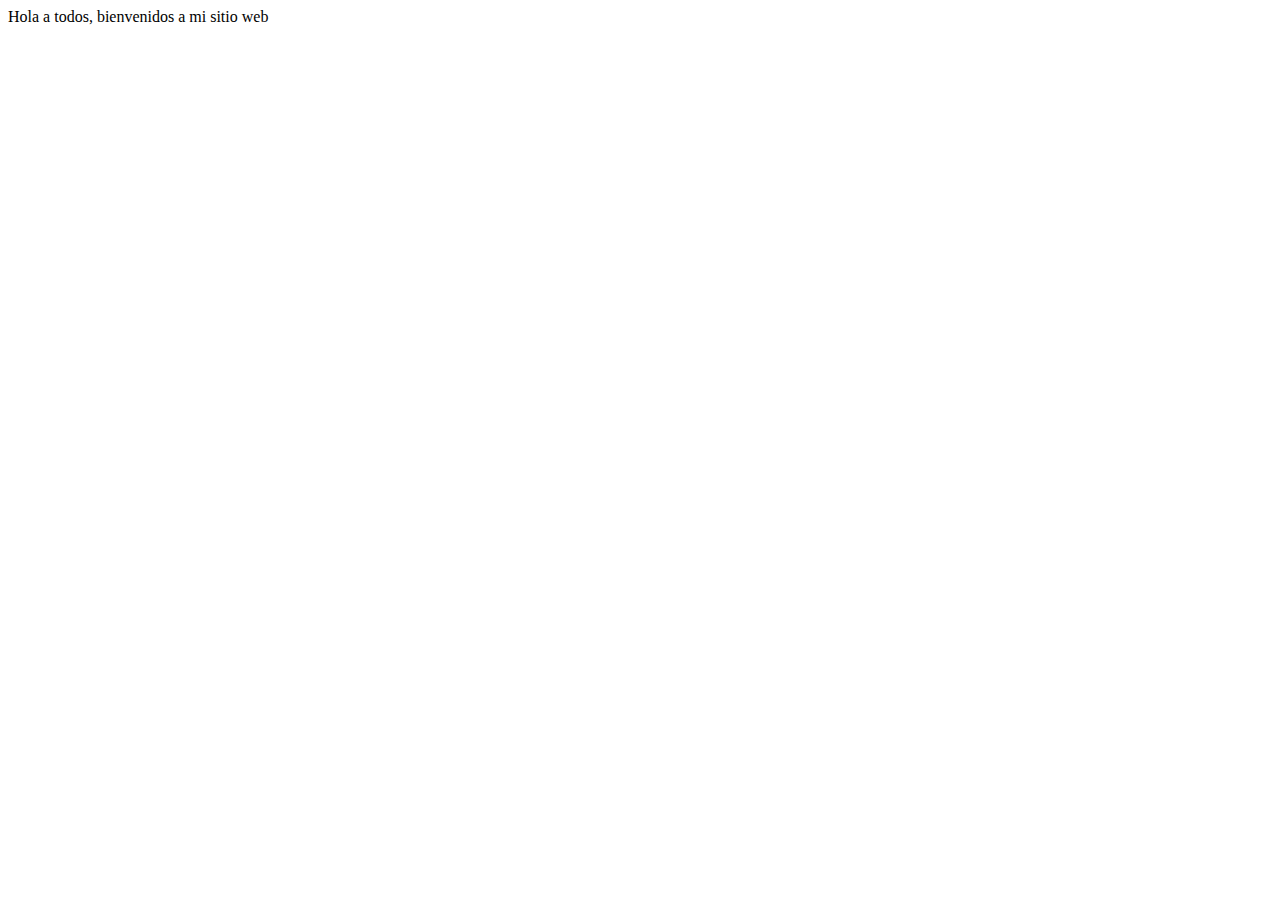
==== S01-02/mi-primer-archivo.html @ 8815ea76 "Primer archivo HTML creado" ====
<!DOCTYPE html>
<html lang="es">
<head>
	<meta charset="utf-8">
	<meta name="viewport" content="width=device-width, initial-scale=1">
	<title>Mi primer archivo HTML</title>
</head>
<body>
	Hola a todos, bienvenidos a mi sitio web
</body>
</html>
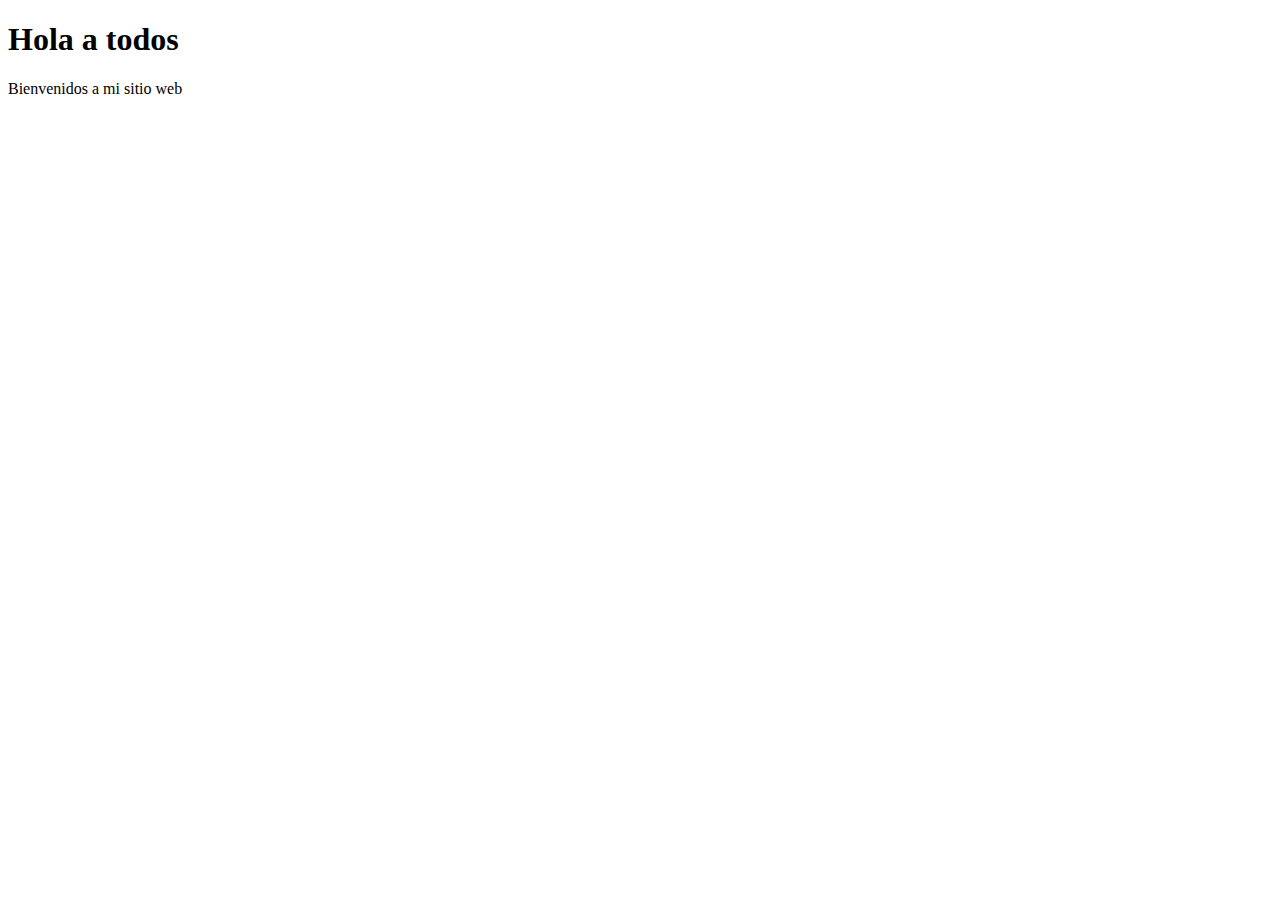
==== commit c7a15aba: "Elementos básicos del juego" ====
--- a/S01-02/mi-primer-archivo.html
+++ b/S01-02/mi-primer-archivo.html
@@ -6,6 +6,7 @@
 	<title>Mi primer archivo HTML</title>
 </head>
 <body>
-	Hola a todos, bienvenidos a mi sitio web
+	<h1>Hola a todos</h1>
+	<p>Bienvenidos a mi sitio web</p>
 </body>
 </html>